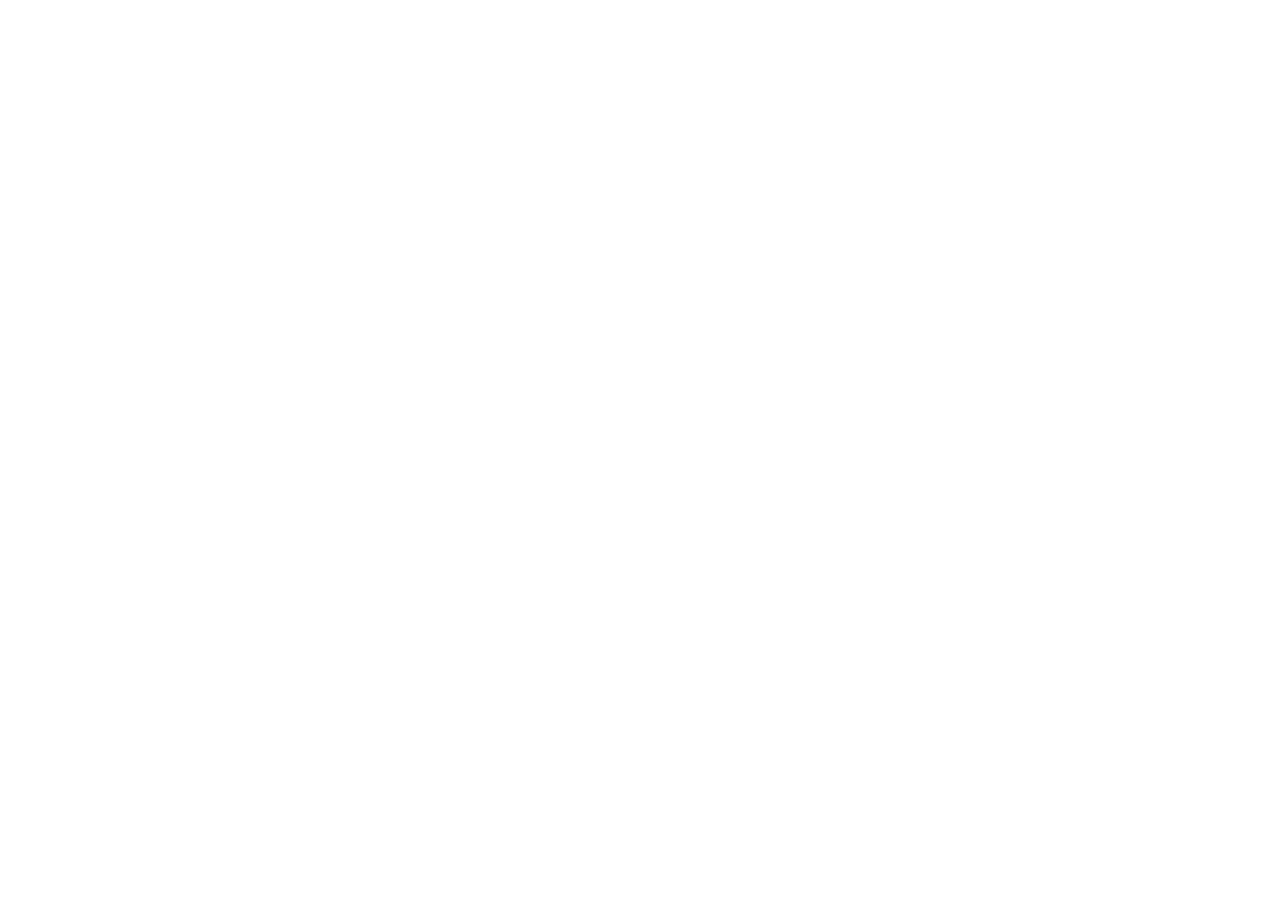
==== Colledge work/Tennis__DOM/index.html @ 8854ded7 "file create" ====
<!DOCTYPE html>
<html lang="en">
<head>
    <meta charset="UTF-8">
    <meta http-equiv="X-UA-Compatible" content="IE=edge">
    <meta name="viewport" content="width=device-width, initial-scale=1.0">
    <title>Tennos__DOM</title>
</head>
<body>
    
    <script src="script.js"></script>
</body>
</html>
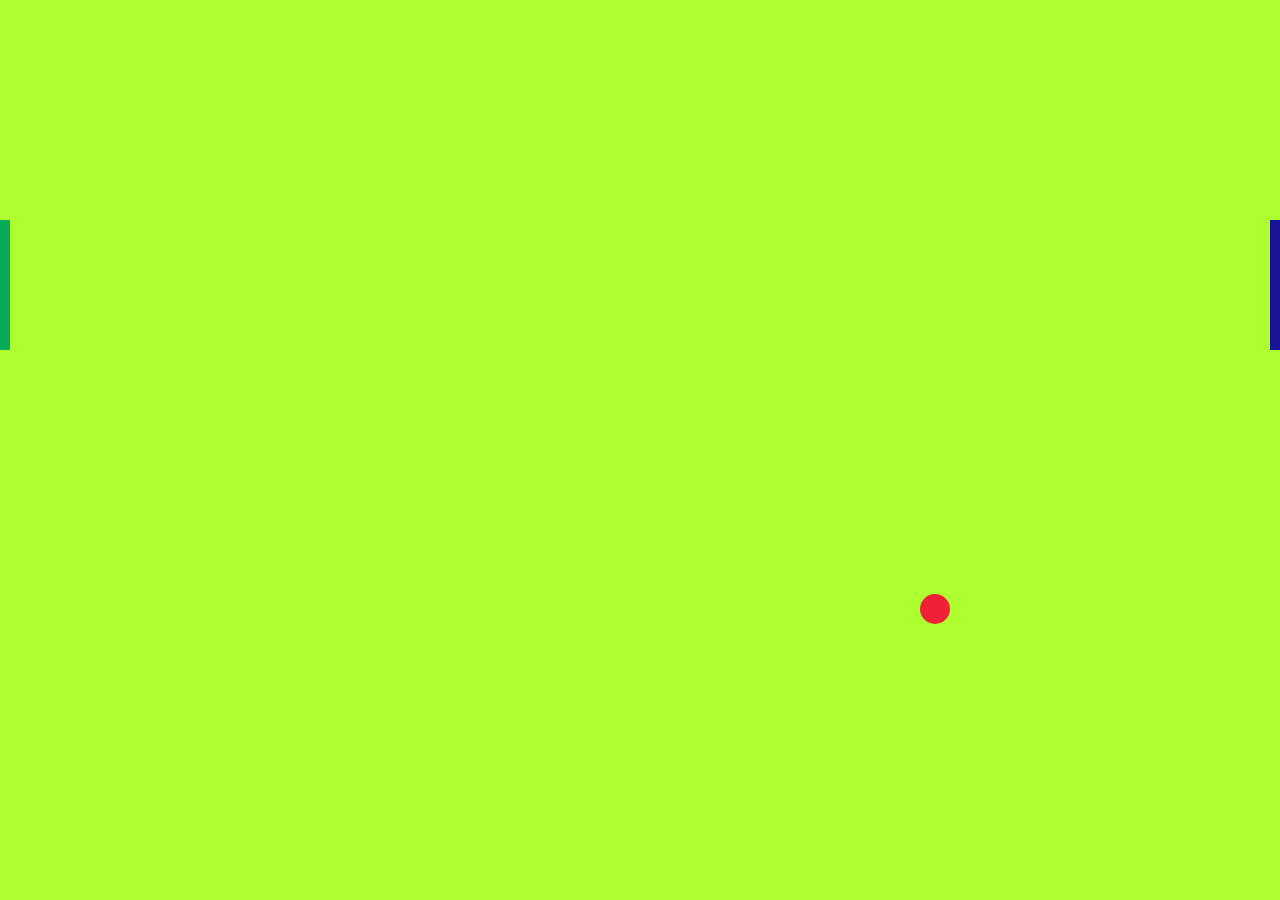
==== commit 7e38ef8e: "done" ====
--- a/Colledge work/Tennis__DOM/index.html
+++ b/Colledge work/Tennis__DOM/index.html
@@ -4,10 +4,13 @@
     <meta charset="UTF-8">
     <meta http-equiv="X-UA-Compatible" content="IE=edge">
     <meta name="viewport" content="width=device-width, initial-scale=1.0">
+    <link rel="stylesheet" type="text/css" href="style.css">
     <title>Tennos__DOM</title>
 </head>
-<body>
-    
+<body onload="startBall()">
+    <div id="racket1"></div>
+    <div id="ball"></div>
+    <div id="racket2"></div>
     <script src="script.js"></script>
 </body>
 </html>
--- a/Colledge work/Tennis__DOM/style.css
+++ b/Colledge work/Tennis__DOM/style.css
@@ -0,0 +1,58 @@
+body {
+	padding: 0px;
+	width: 700px;
+    background-color: greenyellow;
+}
+
+.messageGoal {
+	margin: 150px auto 0px auto;
+	width: 150px;
+	font-size: 75px;
+	line-height: 75px;
+	text-align: center;
+}
+
+#wrapper {
+	margin: 0px auto;
+	border: 1px solid black;
+	background-color: #F0EE7E;
+}
+
+.buttonStart {
+	float: left;
+	margin-top: 30px;
+	width: 100px;
+	font-size: 20px;
+}
+
+.scoreBoard {
+	margin: 30px 30px 30px auto;
+	width: 150px;
+	font-size: 55px;
+	line-height: 55px;
+	text-align: center;
+}
+
+#racket1 {
+	width: 10px;
+	height: 130px;
+	position: absolute;
+    left: 0px;
+	background-color: #09AA57;
+}
+
+#racket2 {
+	width: 10px;
+	height: 130px;
+	position: absolute;
+    right: 0px;
+	background-color: #191497;
+
+}
+#ball {
+	width: 30px;
+	height: 30px;
+	position: absolute;
+	border-radius: 15px;
+	background-color: #F02137;
+}